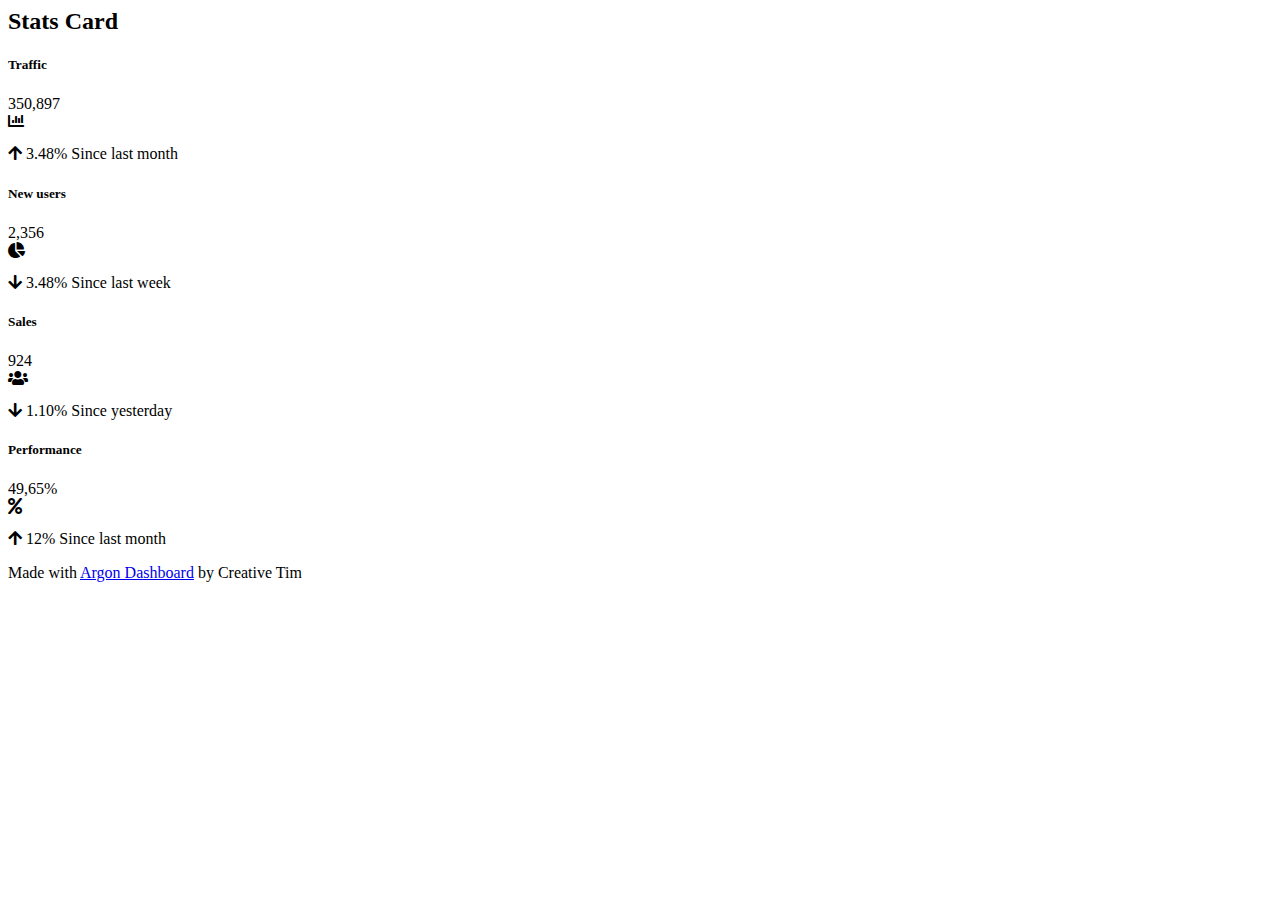
==== frontend/templates/card.html @ 75d388c3 "add card for result" ====
<link href="https://fonts.googleapis.com/css?family=Open+Sans:300,400,600,700" rel="stylesheet">
<link href="https://cdnjs.cloudflare.com/ajax/libs/font-awesome/5.3.1/css/all.min.css" rel="stylesheet">

<body class="bg-default">
  <div class="main-content">
    <div class="header bg-gradient-primary pb-8 pt-5 pt-md-8">
      <div class="container-fluid">
        <h2 class="mb-5 text-white">Stats Card</h2>
        <div class="header-body">
          <div class="row">
            <div class="col-xl-3 col-lg-6">
              <div class="card card-stats mb-4 mb-xl-0">
                <div class="card-body">
                  <div class="row">
                    <div class="col">
                      <h5 class="card-title text-uppercase text-muted mb-0">Traffic</h5>
                      <span class="h2 font-weight-bold mb-0">350,897</span>
                    </div>
                    <div class="col-auto">
                      <div class="icon icon-shape bg-danger text-white rounded-circle shadow">
                        <i class="fas fa-chart-bar"></i>
                      </div>
                    </div>
                  </div>
                  <p class="mt-3 mb-0 text-muted text-sm">
                    <span class="text-success mr-2"><i class="fa fa-arrow-up"></i> 3.48%</span>
                    <span class="text-nowrap">Since last month</span>
                  </p>
                </div>
              </div>
            </div>
            <div class="col-xl-3 col-lg-6">
              <div class="card card-stats mb-4 mb-xl-0">
                <div class="card-body">
                  <div class="row">
                    <div class="col">
                      <h5 class="card-title text-uppercase text-muted mb-0">New users</h5>
                      <span class="h2 font-weight-bold mb-0">2,356</span>
                    </div>
                    <div class="col-auto">
                      <div class="icon icon-shape bg-warning text-white rounded-circle shadow">
                        <i class="fas fa-chart-pie"></i>
                      </div>
                    </div>
                  </div>
                  <p class="mt-3 mb-0 text-muted text-sm">
                    <span class="text-danger mr-2"><i class="fas fa-arrow-down"></i> 3.48%</span>
                    <span class="text-nowrap">Since last week</span>
                  </p>
                </div>
              </div>
            </div>
            <div class="col-xl-3 col-lg-6">
              <div class="card card-stats mb-4 mb-xl-0">
                <div class="card-body">
                  <div class="row">
                    <div class="col">
                      <h5 class="card-title text-uppercase text-muted mb-0">Sales</h5>
                      <span class="h2 font-weight-bold mb-0">924</span>
                    </div>
                    <div class="col-auto">
                      <div class="icon icon-shape bg-yellow text-white rounded-circle shadow">
                        <i class="fas fa-users"></i>
                      </div>
                    </div>
                  </div>
                  <p class="mt-3 mb-0 text-muted text-sm">
                    <span class="text-warning mr-2"><i class="fas fa-arrow-down"></i> 1.10%</span>
                    <span class="text-nowrap">Since yesterday</span>
                  </p>
                </div>
              </div>
            </div>
            <div class="col-xl-3 col-lg-6">
              <div class="card card-stats mb-4 mb-xl-0">
                <div class="card-body">
                  <div class="row">
                    <div class="col">
                      <h5 class="card-title text-uppercase text-muted mb-0">Performance</h5>
                      <span class="h2 font-weight-bold mb-0">49,65%</span>
                    </div>
                    <div class="col-auto">
                      <div class="icon icon-shape bg-info text-white rounded-circle shadow">
                        <i class="fas fa-percent"></i>
                      </div>
                    </div>
                  </div>
                  <p class="mt-3 mb-0 text-muted text-sm">
                    <span class="text-success mr-2"><i class="fas fa-arrow-up"></i> 12%</span>
                    <span class="text-nowrap">Since last month</span>
                  </p>
                </div>
              </div>
            </div>
          </div>
        </div>
      </div>
    </div>
    <!-- Page content -->
  </div>
  <footer class="footer">
    <div class="row align-items-center justify-content-xl-between">
      <div class="col-xl-6 m-auto text-center">
        <div class="copyright">
          <p>Made with <a href="https://www.creative-tim.com/product/argon-dashboard" target="_blank">Argon Dashboard</a> by Creative Tim</p>
        </div>
      </div>
    </div>
  </footer>
</body>
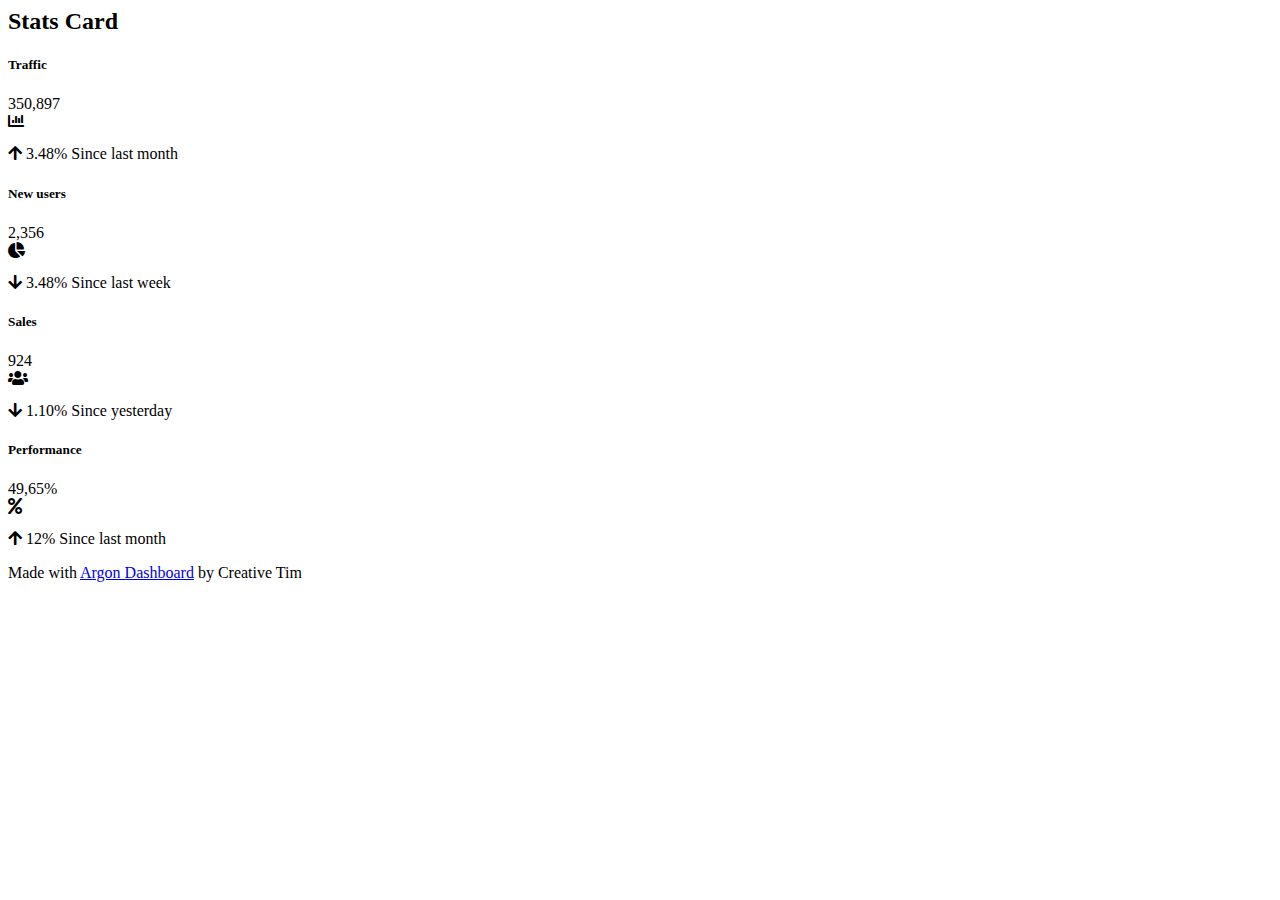
==== commit 9d61c2ac: "add card to result" ====
--- a/frontend/templates/card.html
+++ b/frontend/templates/card.html
@@ -1,5 +1,7 @@
 <link href="https://fonts.googleapis.com/css?family=Open+Sans:300,400,600,700" rel="stylesheet">
 <link href="https://cdnjs.cloudflare.com/ajax/libs/font-awesome/5.3.1/css/all.min.css" rel="stylesheet">
+<!-- Main CSS-->
+<link href="{{ url_for('statics', path='/css/card.css') }}" rel="stylesheet" media="all">
 
 <body class="bg-default">
   <div class="main-content">
@@ -80,7 +82,7 @@
                       <span class="h2 font-weight-bold mb-0">49,65%</span>
                     </div>
                     <div class="col-auto">
-                      <div class="icon icon-shape bg-info text-white rounded-circle shadow">
+                      <div class="icon icon-shape bg-green text-white rounded-circle shadow">
                         <i class="fas fa-percent"></i>
                       </div>
                     </div>
